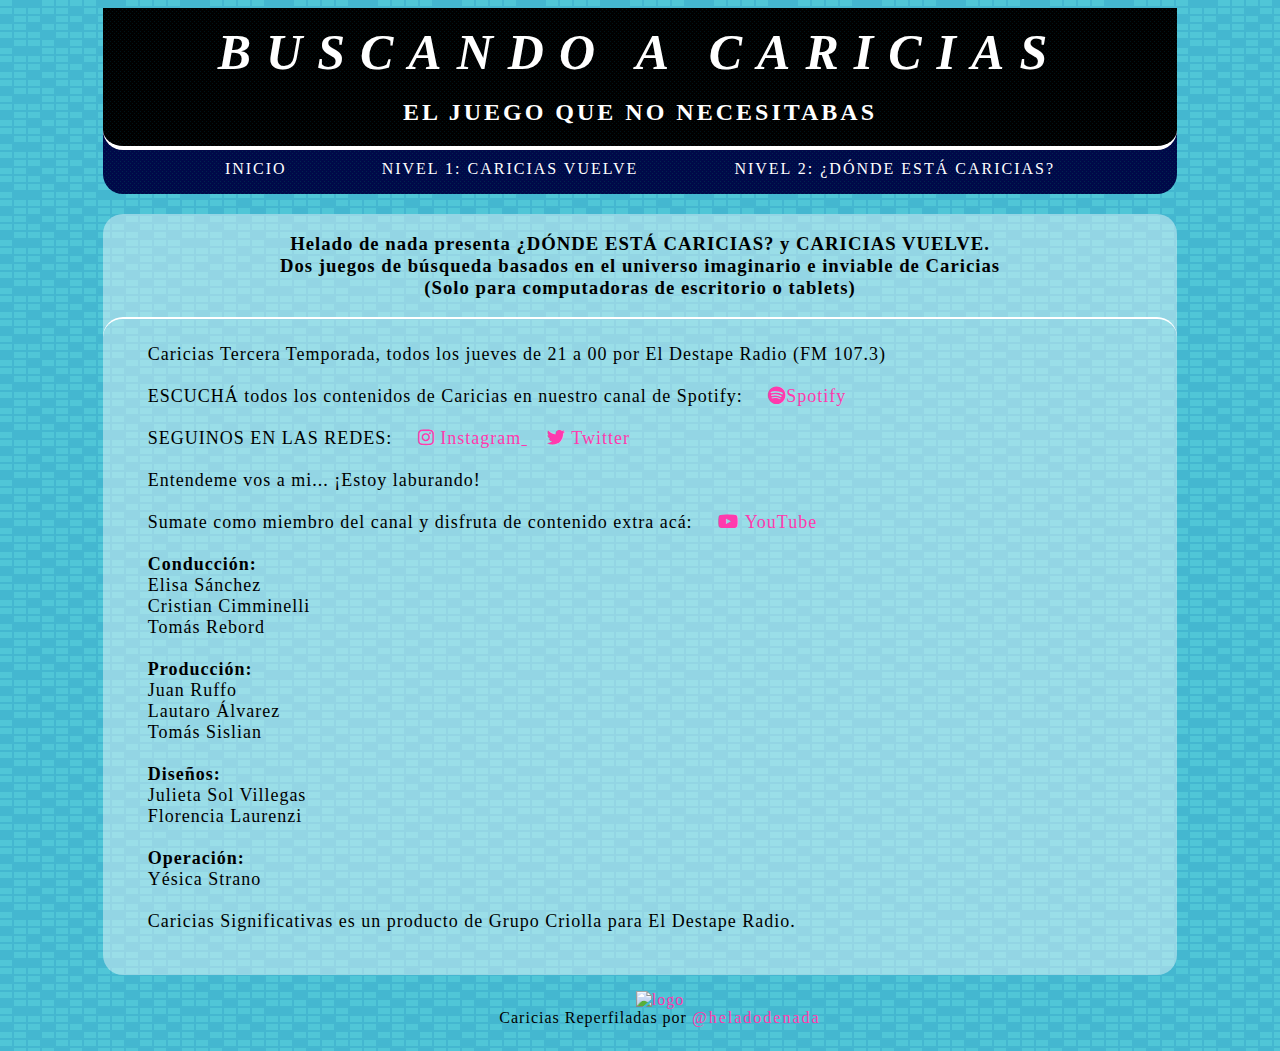
==== index.html @ 078cfa8f "Add files via upload" ====
<!DOCTYPE html>
<html lang="es">
<head>
    <meta charset="UTF-8">
    <meta http-equiv="X-UA-Compatible" content="IE=edge">
    <meta name="viewport" content="width=device-width, initial-scale=1.0">
    <title> BUSCANDO A CARICIAS </title>
    <link rel="stylesheet" href= "../normalize.css">
    <link rel="stylesheet" href= "styles.css">
    <link rel="stylesheet" href="https://cdnjs.cloudflare.com/ajax/libs/font-awesome/5.13.0/css/all.min.css">
</head>

<body>
<div class="top-container">
    <header class="header"> 
        <h1> BUSCANDO A CARICIAS </h1>
        <h2> EL JUEGO QUE NO NECESITABAS </h2>
    </header>

    <nav class="navigation">
        <div class="navigation__list">
            <ul class="navigation__list__ul">
                <li>INICIO</li>
                <li> <a href= "level1.html" target="_BLANK">NIVEL 1: CARICIAS VUELVE</a> </li>
                <li> <a href= "level2.html" target="_BLANK">NIVEL 2: ¿DÓNDE ESTÁ CARICIAS?</a> </li>
            </ul> 
        </div>
    </nav>
</div>
    <div class="text-container">
        <section class="text-container__section">
            <h3> Helado de nada presenta ¿DÓNDE ESTÁ CARICIAS? y CARICIAS VUELVE.<br>Dos juegos de búsqueda basados en el universo imaginario e inviable de Caricias<br>
            (Solo para computadoras de escritorio o tablets)</h3>
            
            <p> Caricias Tercera Temporada, todos los jueves de 21 a 00 por El Destape Radio (FM 107.3)
                <br>
                <br>  
                ESCUCHÁ todos los contenidos de Caricias en nuestro canal de Spotify:
                    <a href="https://open.spotify.com/show/1RO5z3LjUeidg4pdGvILzd?si=-vMTOZj_ROSmOBZ7aj45BQ&nd=1" target="_BLANK">
                        <i class="fab fa-spotify">Spotify</i> 
                    </a> 
                <br><br>
                SEGUINOS EN LAS REDES:
                    <a href="https://www.instagram.com/caricias_ok" target="_BLANK">
                        <i class="fab fa-instagram"> Instagram</i> 
                    </a>
                    <a href= "https://twitter.com/caricias_ok" target="_BLANK">
                        <i class="fab fa-twitter"> Twitter</i> 
                    </a> 
                <br><br>
                Entendeme vos a mi... ¡Estoy laburando! 
                <br><br>
                Sumate como miembro del canal y disfruta de contenido extra acá: 
                
                    <a href= "https://www.youtube.com/channel/UC3fP6tXe2Y789Ubm0VTFnvA"​ target="_BLANK">
                        <i class="fab fa-youtube"> YouTube</i> 
                    </a> 
                <br>
                <br>
                <b>Conducción:</b>
                <br>
                Elisa Sánchez
                <br>
                Cristian Cimminelli
                <br>
                Tomás Rebord
                <br><br>
                <b>Producción:</b>
                <br>
                Juan Ruffo
                <br>
                Lautaro Álvarez
                <br>
                Tomás Sislian
                <br><br>
                <b>Diseños:</b>
                <br>
                Julieta Sol Villegas
                <br>
                Florencia Laurenzi
                <br><br>
                <b>Operación:</b>
                <br>
                Yésica Strano
                <br>
                <br>
                Caricias Significativas es un producto de Grupo Criolla para El Destape Radio.
            </p>
        </section>
    </div>

    <footer class="flex-footer">
        <ul class="flex-footer__list">
            <li>
                <a href=https://helado-de-nada.flashcookie.com>
                    <img src="imagenes/logo transparente.png" alt="logo">
                </a>    
            </li>
            <li>
                Caricias Reperfiladas por <a href="https://www.instagram.com/heladodenada/​" target="_BLANK">@heladodenada</a>
            </li>
        </ul>
    </footer>

<script src="main.js"> </script>

</body>

</html>
---- styles.css ----
* {
    font-family: Impact;
    letter-spacing: 1px;
}

body {
    background-color: #44b7d0;
    background-image: url("data:image/svg+xml,%3Csvg width='84' height='48' viewBox='0 0 84 48' xmlns='http://www.w3.org/2000/svg'%3E%3Cpath d='M0 0h12v6H0V0zm28 8h12v6H28V8zm14-8h12v6H42V0zm14 0h12v6H56V0zm0 8h12v6H56V8zM42 8h12v6H42V8zm0 16h12v6H42v-6zm14-8h12v6H56v-6zm14 0h12v6H70v-6zm0-16h12v6H70V0zM28 32h12v6H28v-6zM14 16h12v6H14v-6zM0 24h12v6H0v-6zm0 8h12v6H0v-6zm14 0h12v6H14v-6zm14 8h12v6H28v-6zm-14 0h12v6H14v-6zm28 0h12v6H42v-6zm14-8h12v6H56v-6zm0-8h12v6H56v-6zm14 8h12v6H70v-6zm0 8h12v6H70v-6zM14 24h12v6H14v-6zm14-8h12v6H28v-6zM14 8h12v6H14V8zM0 8h12v6H0V8z' fill='%2361dbe1' fill-opacity='0.4' fill-rule='evenodd'/%3E%3C/svg%3E");
}


/* INDEX */

.top-container {
    color: rgb(255, 255, 255);
    display:flex;
    flex-wrap: wrap;
    justify-content:center;
}

.header {
    flex-basis: 85%;
    background-color: #000000;
    background-image: url("data:image/svg+xml,%3Csvg xmlns='http://www.w3.org/2000/svg' width='4' height='4' viewBox='0 0 4 4'%3E%3Cpath fill='%2300323a' fill-opacity='0.4' d='M1 3h1v1H1V3zm2-2h1v1H3V1z'%3E%3C/path%3E%3C/svg%3E");
    border-bottom-left-radius: 20px;
    border-bottom-right-radius: 20px;
    position: relative;
    z-index: 40;  
    border-bottom: 4px solid white;
}

.header h1 {
    text-align: center;
    letter-spacing: 15px;
    font-style: italic;
    font-size: 50px;
    margin-top: 15px;
    margin-bottom: 18px;
}

.header h2 {
    text-align: center;
    letter-spacing: 3px;
    font-family: 'Gill Sans MT';
    margin-top: 10px;
}

.navigation {
    flex-basis: 85%;
    background-color: #000949;
    background-image: url("data:image/svg+xml,%3Csvg xmlns='http://www.w3.org/2000/svg' width='4' height='4' viewBox='0 0 4 4'%3E%3Cpath fill='%23004e5a' fill-opacity='0.4' d='M1 3h1v1H1V3zm2-2h1v1H3V1z'%3E%3C/path%3E%3C/svg%3E");
    border-bottom-left-radius: 20px;
    border-bottom-right-radius: 20px;
    position: relative;
    z-index: 1;
    top: -20px;
}

.navigation__list {
    margin-top: 30px;
}

.navigation__list__ul {
    list-style-type: none;
    text-align: center;
    padding-left: 0px;
}

.navigation__list li, .navigation__list__levels li {
    display: inline;
    text-align: center;
    margin-left: 30px;
    margin-right: 30px;
    padding: 15px;  
    color: white;
    letter-spacing: 2px;
}  

.navigation__list a, .navigation__list__levels a{
    text-decoration: none;
    color: white;
    letter-spacing: 2px;
}

.navigation__list a:hover, .navigation__list__levels a:hover {
    border-bottom: 2px solid rgb(255, 58, 173);
    padding-bottom: 8px;
    color: rgb(255, 58, 173);
    transition: color .4s ease-in-out;
}

.text-container {   
    display: flex;
    flex-wrap: wrap;
    justify-content: center;
}

.text-container__section {
    background-color: rgba(255, 255, 255, 0.425);
    flex-basis: 85%;
    border-radius: 20px 20px ;
}

.text-container__section h3 {
    font-family: Gill Sans MT;
    text-align: center;
    padding: 0px 20px;
}

.text-container__section p {
    font-family: Gill Sans MT;
    font-size: large;
    padding: 25px 45px;
    border-top-left-radius: 20px;
    border-top-right-radius: 20px;
    border-top: 2px solid white;
}

.text-container__section p a {
    text-decoration-style: none;
    margin-left: 20px;
    color: inherit;
    color: rgb(255, 58, 173);
}

.text-container__section p a:hover {
    border-bottom: 2px solid rgb(255, 58, 173);
}

.flex-footer {
    display: flex;
    flex-wrap: wrap;
    justify-content: center;
}

.flex-footer__list {
    flex-basis: 85%;
    list-style-type: none;
}

.flex-footer__list li {
    text-align: center;
}

.flex-footer__list a {
    letter-spacing: 2px;
    color: inherit;
    text-decoration: none;
    color: rgb(255, 58, 173);
}

.flex-footer__list :nth-child(2) a:hover {
    border-bottom: 2px solid rgb(255, 58, 173);
}
.flex-footer__list img {
    height: 100px;
    width: 100px;
}

.flex-footer__list :first-child img:hover {
    filter: drop-shadow(4px 4px 4px rgb(255, 58, 173));
}

/* LEVEL 1 */

.navigation-levels {
    display: flex;
    justify-content: center;
    background-color: #000949;
    background-image: url("data:image/svg+xml,%3Csvg xmlns='http://www.w3.org/2000/svg' width='4' height='4' viewBox='0 0 4 4'%3E%3Cpath fill='%23004e5a' fill-opacity='0.4' d='M1 3h1v1H1V3zm2-2h1v1H3V1z'%3E%3C/path%3E%3C/svg%3E");
}

.level-container {
    display: flex;
    flex-wrap: wrap;
    justify-content: center;
}

.level-container__all {
    text-align: center;
    background-color: rgba(255, 255, 255, 0.425);
    border-radius: 20px 20px;
    padding: 20px 20px;
    margin-top: 20px;
}

.level-container__all img{
    cursor: pointer;
    border: 3px solid rgb(255, 58, 173)
}

.level-container__all h2 {
    letter-spacing: 2px;
}

.level-container__all i{
    color:rgb(255, 58, 173);
}

.level-container__all i:hover{
    cursor: pointer;
}

.aside {
    background-color: rgba(255, 58, 173, 0.89);
    border-top-right-radius: 20px;
    border-bottom-right-radius: 20px;
    padding: 15px;
    position:absolute;
    top: 280px;
    left: -400px;
    transition: left .3s linear;
}

.aside i {
    display: block;
    text-align: end;
    cursor: pointer;
    font-size: larger;
}

.aside__list {
    font-size: larger;
}

.showList {
    left: 0;
    transition: left .3s linear;
}

.itemFound {
    text-decoration: 2px line-through;
}

.itemFoundSignStyles {
    background-color: rgba(173, 30, 255, 0.795);
    position: absolute;
    font-size: 25px;
    padding: 15px;
    border-radius: 25px;
    top:50%;
    left:30%; 
}

.play {
    text-align: center;
    line-height:350px;
    color: white;
    position:absolute;
    height: 350px;
    width: 1006px;
    font-size: 150px;
    background-color:rgba(255, 58, 173, 0.712);
    top:-1000px;
}

.play i {
    color: white;
    font-size: 60px;
}

.play i:hover {
    color:rgb(0, 0, 0)
}

.win {
    top:40%;
    transition: top .5s ease-out;    
    
}
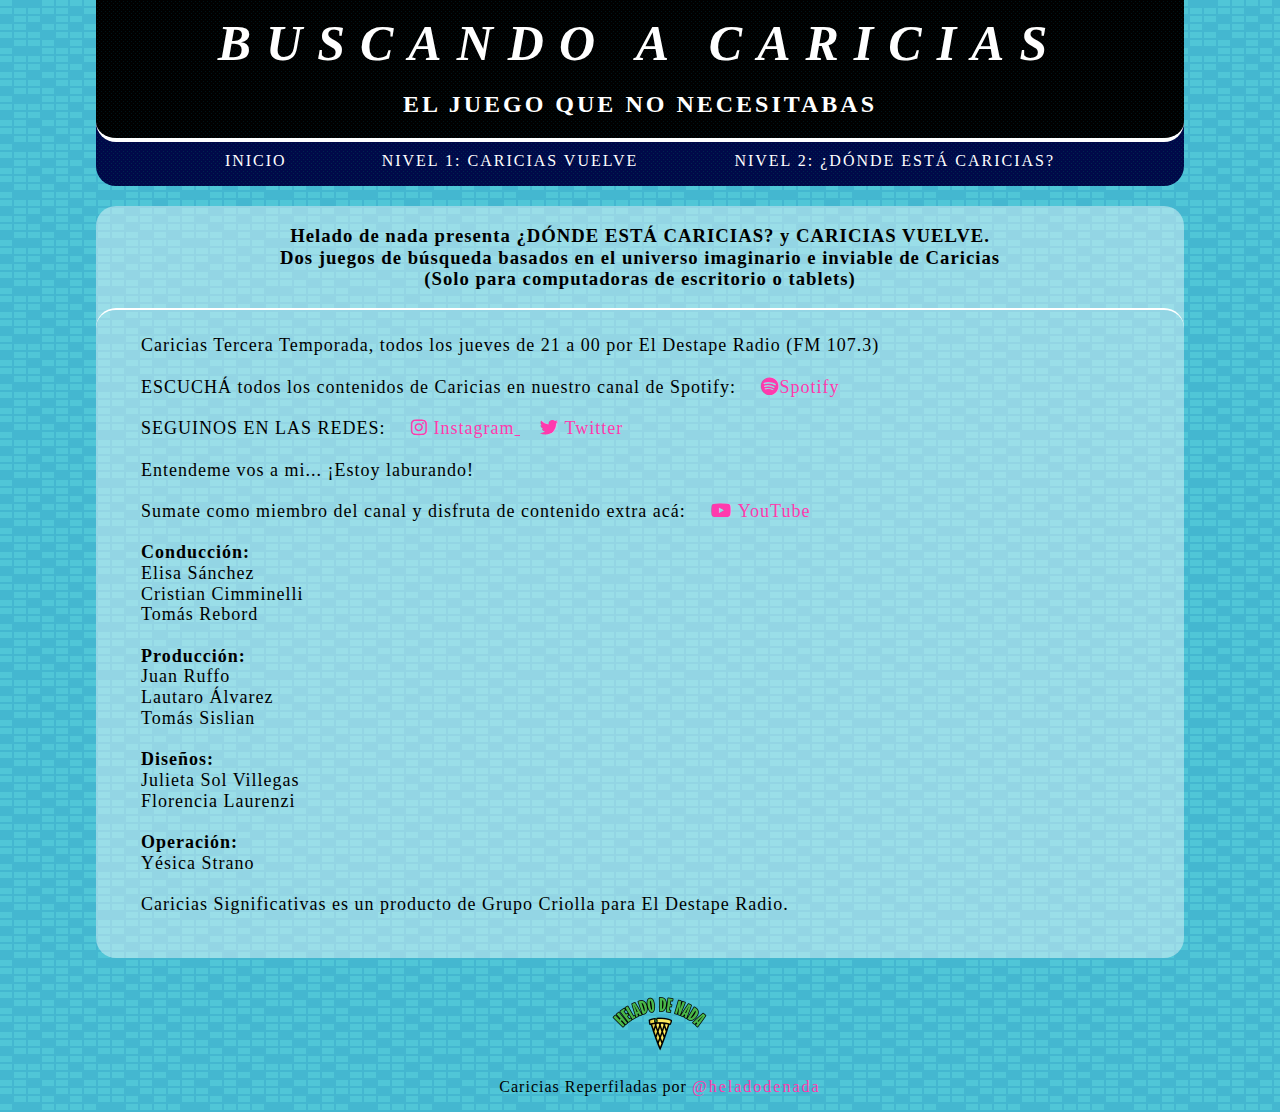
==== commit d222b1f6: "Update index.html" ====
--- a/index.html
+++ b/index.html
@@ -93,7 +93,7 @@
         <ul class="flex-footer__list">
             <li>
                 <a href=https://helado-de-nada.flashcookie.com>
-                    <img src="imagenes/logo transparente.png" alt="logo">
+                    <img src="logo transparente.png" alt="logo">
                 </a>    
             </li>
             <li>
@@ -106,4 +106,4 @@
 
 </body>
 
-</html>+</html>
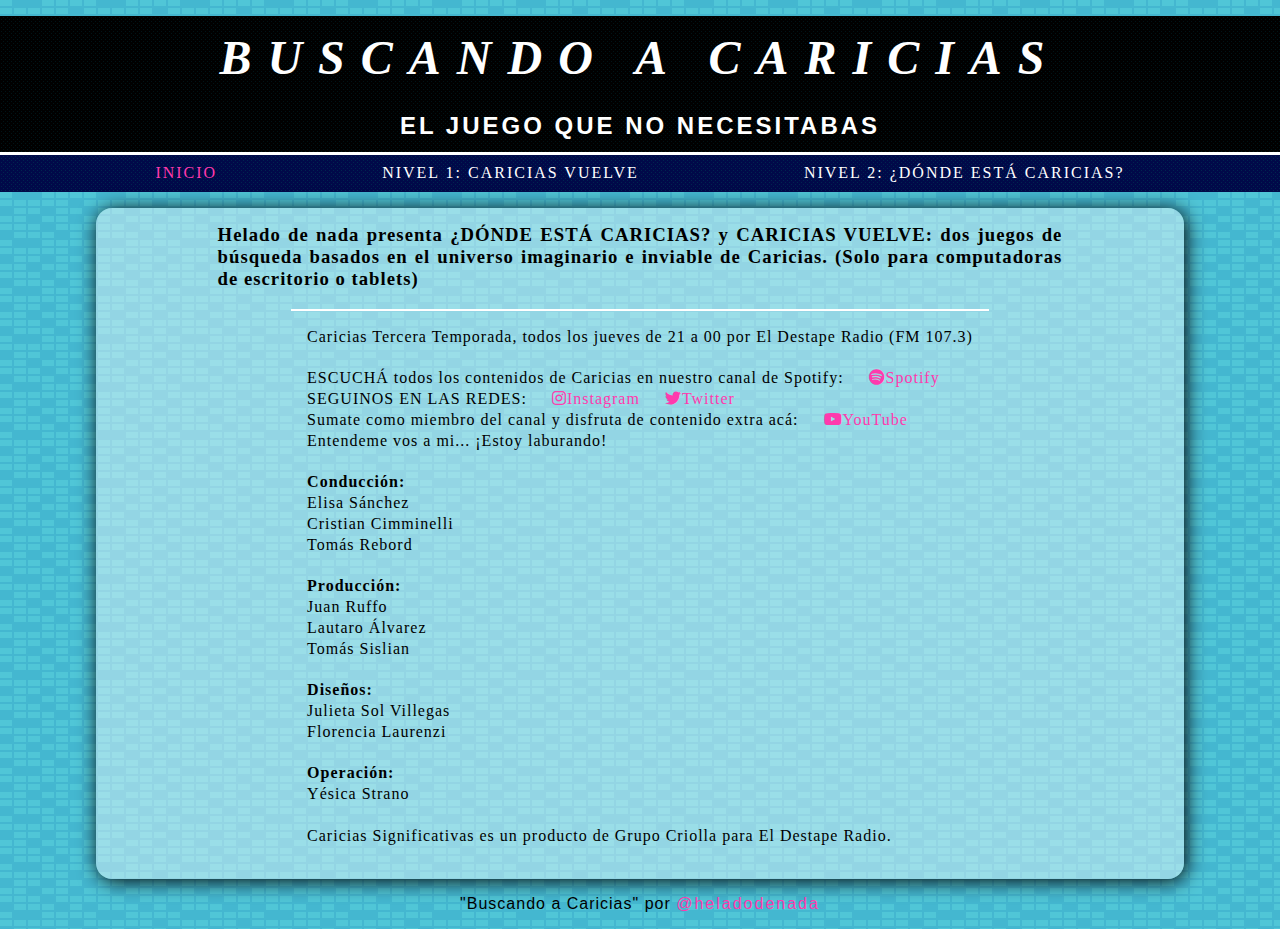
==== commit 0f99d2fb: "Segunda versión con revisión de código js" ====
--- a/index.html
+++ b/index.html
@@ -5,105 +5,84 @@
     <meta http-equiv="X-UA-Compatible" content="IE=edge">
     <meta name="viewport" content="width=device-width, initial-scale=1.0">
     <title> BUSCANDO A CARICIAS </title>
-    <link rel="stylesheet" href= "../normalize.css">
+    <link rel="icon" href="favicon.png">
     <link rel="stylesheet" href= "styles.css">
     <link rel="stylesheet" href="https://cdnjs.cloudflare.com/ajax/libs/font-awesome/5.13.0/css/all.min.css">
 </head>
 
 <body>
-<div class="top-container">
     <header class="header"> 
-        <h1> BUSCANDO A CARICIAS </h1>
-        <h2> EL JUEGO QUE NO NECESITABAS </h2>
+        <h1 class="header-title"> BUSCANDO A CARICIAS </h1>
+        <h2 class="header-subtitle"> EL JUEGO QUE NO NECESITABAS </h2>
     </header>
+    
+    <nav class="nav-menu">
+        <a href= "index.html" class="nav-menu-item" id="home">INICIO</a> 
+        <a href= "level1.html" target="_BLANK" class="nav-menu-item" id="levelOne">NIVEL 1: CARICIAS VUELVE</a> 
+        <a href= "level2.html" target="_BLANK" class="nav-menu-item" id="levelTwo">NIVEL 2: ¿DÓNDE ESTÁ CARICIAS?</a> 
+    </nav>
+        
+    <section class="info-section">
+        <h3 class="info-section-title"> Helado de nada presenta ¿DÓNDE ESTÁ CARICIAS? y CARICIAS VUELVE: dos juegos de búsqueda basados en el universo imaginario e inviable de Caricias.
+        (Solo para computadoras de escritorio o tablets)</h3>
+        <p class="info-section-text"> Caricias Tercera Temporada, todos los jueves de 21 a 00 por El Destape Radio (FM 107.3)
+            <br><br>
+            ESCUCHÁ todos los contenidos de Caricias en nuestro canal de Spotify:
+            <a href="https://open.spotify.com/show/1RO5z3LjUeidg4pdGvILzd?si=-vMTOZj_ROSmOBZ7aj45BQ&nd=1" target="_BLANK">
+                <i class="fab fa-spotify"></i>Spotify 
+            </a> 
+            <br>
+            SEGUINOS EN LAS REDES:
+            <a href="https://www.instagram.com/caricias_ok" target="_BLANK">
+                <i class="fab fa-instagram"></i>Instagram 
+            </a>
+            <a href= "https://twitter.com/caricias_ok" target="_BLANK">
+                <i class="fab fa-twitter"></i>Twitter 
+            </a> 
+            <br>
+            Sumate como miembro del canal y disfruta de contenido extra acá: 
+            <a href= "https://www.youtube.com/channel/UC3fP6tXe2Y789Ubm0VTFnvA"​ target="_BLANK">
+                <i class="fab fa-youtube"></i>YouTube 
+            </a> 
+            <br>
+            Entendeme vos a mi... ¡Estoy laburando! 
+            <br><br>
+            <b>Conducción:</b>
+            <br>
+            Elisa Sánchez
+            <br>
+            Cristian Cimminelli
+            <br>
+            Tomás Rebord
+            <br><br>
+            <b>Producción:</b>
+            <br>
+            Juan Ruffo
+            <br>
+            Lautaro Álvarez
+            <br>
+            Tomás Sislian
+            <br><br>
+            <b>Diseños:</b>
+            <br>
+            Julieta Sol Villegas
+            <br>
+            Florencia Laurenzi
+            <br><br>
+            <b>Operación:</b>
+            <br>
+            Yésica Strano
+            <br><br>
+            Caricias Significativas es un producto de Grupo Criolla para El Destape Radio.
+        </p>
+    </section>
 
-    <nav class="navigation">
-        <div class="navigation__list">
-            <ul class="navigation__list__ul">
-                <li>INICIO</li>
-                <li> <a href= "level1.html" target="_BLANK">NIVEL 1: CARICIAS VUELVE</a> </li>
-                <li> <a href= "level2.html" target="_BLANK">NIVEL 2: ¿DÓNDE ESTÁ CARICIAS?</a> </li>
-            </ul> 
-        </div>
-    </nav>
-</div>
-    <div class="text-container">
-        <section class="text-container__section">
-            <h3> Helado de nada presenta ¿DÓNDE ESTÁ CARICIAS? y CARICIAS VUELVE.<br>Dos juegos de búsqueda basados en el universo imaginario e inviable de Caricias<br>
-            (Solo para computadoras de escritorio o tablets)</h3>
-            
-            <p> Caricias Tercera Temporada, todos los jueves de 21 a 00 por El Destape Radio (FM 107.3)
-                <br>
-                <br>  
-                ESCUCHÁ todos los contenidos de Caricias en nuestro canal de Spotify:
-                    <a href="https://open.spotify.com/show/1RO5z3LjUeidg4pdGvILzd?si=-vMTOZj_ROSmOBZ7aj45BQ&nd=1" target="_BLANK">
-                        <i class="fab fa-spotify">Spotify</i> 
-                    </a> 
-                <br><br>
-                SEGUINOS EN LAS REDES:
-                    <a href="https://www.instagram.com/caricias_ok" target="_BLANK">
-                        <i class="fab fa-instagram"> Instagram</i> 
-                    </a>
-                    <a href= "https://twitter.com/caricias_ok" target="_BLANK">
-                        <i class="fab fa-twitter"> Twitter</i> 
-                    </a> 
-                <br><br>
-                Entendeme vos a mi... ¡Estoy laburando! 
-                <br><br>
-                Sumate como miembro del canal y disfruta de contenido extra acá: 
-                
-                    <a href= "https://www.youtube.com/channel/UC3fP6tXe2Y789Ubm0VTFnvA"​ target="_BLANK">
-                        <i class="fab fa-youtube"> YouTube</i> 
-                    </a> 
-                <br>
-                <br>
-                <b>Conducción:</b>
-                <br>
-                Elisa Sánchez
-                <br>
-                Cristian Cimminelli
-                <br>
-                Tomás Rebord
-                <br><br>
-                <b>Producción:</b>
-                <br>
-                Juan Ruffo
-                <br>
-                Lautaro Álvarez
-                <br>
-                Tomás Sislian
-                <br><br>
-                <b>Diseños:</b>
-                <br>
-                Julieta Sol Villegas
-                <br>
-                Florencia Laurenzi
-                <br><br>
-                <b>Operación:</b>
-                <br>
-                Yésica Strano
-                <br>
-                <br>
-                Caricias Significativas es un producto de Grupo Criolla para El Destape Radio.
-            </p>
-        </section>
-    </div>
-
-    <footer class="flex-footer">
-        <ul class="flex-footer__list">
-            <li>
-                <a href=https://helado-de-nada.flashcookie.com>
-                    <img src="logo transparente.png" alt="logo">
-                </a>    
-            </li>
-            <li>
-                Caricias Reperfiladas por <a href="https://www.instagram.com/heladodenada/​" target="_BLANK">@heladodenada</a>
-            </li>
-        </ul>
+    <footer class="flex-footer">    
+        <p>"Buscando a Caricias" por <a href="https://www.instagram.com/heladodenada/​" target="_BLANK">@heladodenada</a>
+        </p>
     </footer>
-
-<script src="main.js"> </script>
-
+    
+    <script type="module" src="main.js"> </script>
 </body>
 
 </html>
--- a/styles.css
+++ b/styles.css
@@ -1,226 +1,200 @@
-* {
-    font-family: Impact;
+*,
+*::after,
+*::before {
+    box-sizing: border-box;
+    margin: 0;
+    padding: 0;
+}
+
+body {
+    font-family: 'Gill Sans MT', sans-serif;
     letter-spacing: 1px;
-}
-
-body {
     background-color: #44b7d0;
     background-image: url("data:image/svg+xml,%3Csvg width='84' height='48' viewBox='0 0 84 48' xmlns='http://www.w3.org/2000/svg'%3E%3Cpath d='M0 0h12v6H0V0zm28 8h12v6H28V8zm14-8h12v6H42V0zm14 0h12v6H56V0zm0 8h12v6H56V8zM42 8h12v6H42V8zm0 16h12v6H42v-6zm14-8h12v6H56v-6zm14 0h12v6H70v-6zm0-16h12v6H70V0zM28 32h12v6H28v-6zM14 16h12v6H14v-6zM0 24h12v6H0v-6zm0 8h12v6H0v-6zm14 0h12v6H14v-6zm14 8h12v6H28v-6zm-14 0h12v6H14v-6zm28 0h12v6H42v-6zm14-8h12v6H56v-6zm0-8h12v6H56v-6zm14 8h12v6H70v-6zm0 8h12v6H70v-6zM14 24h12v6H14v-6zm14-8h12v6H28v-6zM14 8h12v6H14V8zM0 8h12v6H0V8z' fill='%2361dbe1' fill-opacity='0.4' fill-rule='evenodd'/%3E%3C/svg%3E");
 }
 
 
-/* INDEX */
-
-.top-container {
-    color: rgb(255, 255, 255);
-    display:flex;
-    flex-wrap: wrap;
-    justify-content:center;
-}
-
+/*? INDEX */
+
+/* HEADER */
 .header {
-    flex-basis: 85%;
+    margin-top: 1rem;
+    border-bottom: .2rem solid white;
     background-color: #000000;
     background-image: url("data:image/svg+xml,%3Csvg xmlns='http://www.w3.org/2000/svg' width='4' height='4' viewBox='0 0 4 4'%3E%3Cpath fill='%2300323a' fill-opacity='0.4' d='M1 3h1v1H1V3zm2-2h1v1H3V1z'%3E%3C/path%3E%3C/svg%3E");
-    border-bottom-left-radius: 20px;
-    border-bottom-right-radius: 20px;
-    position: relative;
-    z-index: 40;  
-    border-bottom: 4px solid white;
-}
-
-.header h1 {
-    text-align: center;
-    letter-spacing: 15px;
+}
+
+.header-title {
+    padding: .3em;
+    color: rgb(255, 255, 255);
+    text-align: center;
+    letter-spacing: 1rem;
     font-style: italic;
-    font-size: 50px;
-    margin-top: 15px;
-    margin-bottom: 18px;
-}
-
-.header h2 {
+    font-size: 3rem;
+    font-family: Impact;
+}
+
+.header-subtitle {
+    padding: .5em;
+    color: rgb(255, 255, 255);
     text-align: center;
     letter-spacing: 3px;
-    font-family: 'Gill Sans MT';
-    margin-top: 10px;
-}
-
-.navigation {
-    flex-basis: 85%;
+}
+
+/* NAVIGATION MENU */
+.nav-menu {
+    display: flex;
+    justify-content: space-evenly;
     background-color: #000949;
     background-image: url("data:image/svg+xml,%3Csvg xmlns='http://www.w3.org/2000/svg' width='4' height='4' viewBox='0 0 4 4'%3E%3Cpath fill='%23004e5a' fill-opacity='0.4' d='M1 3h1v1H1V3zm2-2h1v1H3V1z'%3E%3C/path%3E%3C/svg%3E");
-    border-bottom-left-radius: 20px;
-    border-bottom-right-radius: 20px;
-    position: relative;
-    z-index: 1;
-    top: -20px;
-}
-
-.navigation__list {
-    margin-top: 30px;
-}
-
-.navigation__list__ul {
-    list-style-type: none;
-    text-align: center;
-    padding-left: 0px;
-}
-
-.navigation__list li, .navigation__list__levels li {
-    display: inline;
-    text-align: center;
-    margin-left: 30px;
-    margin-right: 30px;
-    padding: 15px;  
+}
+
+.nav-menu-item {
+    padding: .6em;
+    text-align: center;
     color: white;
     letter-spacing: 2px;
-}  
-
-.navigation__list a, .navigation__list__levels a{
     text-decoration: none;
-    color: white;
-    letter-spacing: 2px;
-}
-
-.navigation__list a:hover, .navigation__list__levels a:hover {
-    border-bottom: 2px solid rgb(255, 58, 173);
-    padding-bottom: 8px;
-    color: rgb(255, 58, 173);
-    transition: color .4s ease-in-out;
-}
-
-.text-container {   
+    font-family: Impact;
+}
+
+.nav-menu-item:hover {
+    color: rgb(255, 58, 173);
+    transition: color .3s ease-in-out;
+}
+
+.nav-item-selected {
+    color: rgb(255, 58, 173);
+}
+
+/* INFORMATION SECTION */
+.info-section {   
     display: flex;
     flex-wrap: wrap;
     justify-content: center;
-}
-
-.text-container__section {
+    width: 85%;
+    padding: 1em;
+    margin: 1rem auto;
+    border-radius: 1rem ;
+    box-shadow: 2px 2px 20px;
     background-color: rgba(255, 255, 255, 0.425);
-    flex-basis: 85%;
-    border-radius: 20px 20px ;
-}
-
-.text-container__section h3 {
+}
+
+.info-section-title {
+    margin-bottom: 1em;
+    flex-basis: 80%;
+    text-align: justify;
     font-family: Gill Sans MT;
-    text-align: center;
-    padding: 0px 20px;
-}
-
-.text-container__section p {
+}
+
+.info-section-text {
+    padding: 1em;
+    border-top: 2px solid white;
     font-family: Gill Sans MT;
-    font-size: large;
-    padding: 25px 45px;
-    border-top-left-radius: 20px;
-    border-top-right-radius: 20px;
-    border-top: 2px solid white;
-}
-
-.text-container__section p a {
-    text-decoration-style: none;
+    line-height: 1.3em;
+}
+
+.info-section-text a {
     margin-left: 20px;
-    color: inherit;
-    color: rgb(255, 58, 173);
-}
-
-.text-container__section p a:hover {
+    text-decoration: none;
+    color: rgb(255, 58, 173);
+}
+
+.info-section-text a:hover {
     border-bottom: 2px solid rgb(255, 58, 173);
 }
 
+/* FOOTER */
 .flex-footer {
     display: flex;
-    flex-wrap: wrap;
     justify-content: center;
-}
-
-.flex-footer__list {
-    flex-basis: 85%;
-    list-style-type: none;
-}
-
-.flex-footer__list li {
-    text-align: center;
-}
-
-.flex-footer__list a {
+    margin-bottom: 1rem;
+}
+
+.flex-footer a {
     letter-spacing: 2px;
-    color: inherit;
     text-decoration: none;
     color: rgb(255, 58, 173);
 }
 
-.flex-footer__list :nth-child(2) a:hover {
+.flex-footer a:hover {
     border-bottom: 2px solid rgb(255, 58, 173);
 }
-.flex-footer__list img {
-    height: 100px;
-    width: 100px;
-}
-
-.flex-footer__list :first-child img:hover {
-    filter: drop-shadow(4px 4px 4px rgb(255, 58, 173));
-}
-
-/* LEVEL 1 */
-
-.navigation-levels {
-    display: flex;
+
+
+/*? LEVELS */
+
+/* GAME */
+.level-container {
+    display: flex;
+    flex-direction: column;
     justify-content: center;
-    background-color: #000949;
-    background-image: url("data:image/svg+xml,%3Csvg xmlns='http://www.w3.org/2000/svg' width='4' height='4' viewBox='0 0 4 4'%3E%3Cpath fill='%23004e5a' fill-opacity='0.4' d='M1 3h1v1H1V3zm2-2h1v1H3V1z'%3E%3C/path%3E%3C/svg%3E");
-}
-
-.level-container {
-    display: flex;
-    flex-wrap: wrap;
-    justify-content: center;
-}
-
-.level-container__all {
+    width: 1040px;
+    padding: 1.25rem;
+    margin: 1.25rem auto;
+    box-shadow: 2px 2px 20px;
+    border-radius: 1rem;
     text-align: center;
     background-color: rgba(255, 255, 255, 0.425);
-    border-radius: 20px 20px;
-    padding: 20px 20px;
-    margin-top: 20px;
-}
-
-.level-container__all img{
-    cursor: pointer;
-    border: 3px solid rgb(255, 58, 173)
-}
-
-.level-container__all h2 {
-    letter-spacing: 2px;
-}
-
-.level-container__all i{
+}
+
+.image1 {
+    width: 1000px;
+    height: 660px;
+    border: 3px solid rgb(255, 58, 173);
+    cursor: pointer;
+}
+
+.image2 {
+    width: 1000px;
+    height: 694px;
+    border: 3px solid rgb(255, 58, 173);
+    cursor: pointer;
+}
+
+.level-story {
+    padding: 1em;
+}
+
+.open-list-button {
+    padding: .5em;
+}
+.open-list-button i {
+    margin-right: .5em;
     color:rgb(255, 58, 173);
-}
-
-.level-container__all i:hover{
-    cursor: pointer;
-}
-
-.aside {
+    cursor: pointer;
+}
+
+.open-list-button i:hover {
+    color: #fff;
+}
+
+/* CHARACTERS LIST */
+.char-list-container {
+    position: absolute;
+    top: 17.5rem;
+    left: -25rem;
+    padding: 1em;
+    border-top-right-radius: 1rem;
+    border-bottom-right-radius: 1rem;
     background-color: rgba(255, 58, 173, 0.89);
-    border-top-right-radius: 20px;
-    border-bottom-right-radius: 20px;
-    padding: 15px;
-    position:absolute;
-    top: 280px;
-    left: -400px;
     transition: left .3s linear;
 }
 
-.aside i {
+.char-list-container i {
     display: block;
     text-align: end;
-    cursor: pointer;
-    font-size: larger;
-}
-
-.aside__list {
-    font-size: larger;
+    font-size: 2rem;
+    cursor: pointer;
+}
+
+.char-list-container i:hover {
+    color: #fff;
+}
+
+.char-list {
+    padding: 1.2em;
+    font-size: 1.2rem;
 }
 
 .showList {
@@ -232,39 +206,39 @@
     text-decoration: 2px line-through;
 }
 
+/* SIGNS */
 .itemFoundSignStyles {
+    position: absolute;
+    top: 50%;
+    left: 30%; 
+    padding: .6em;
+    border-radius: 1em;
+    font-size: 1.8rem;
     background-color: rgba(173, 30, 255, 0.795);
-    position: absolute;
-    font-size: 25px;
-    padding: 15px;
-    border-radius: 25px;
-    top:50%;
-    left:30%; 
-}
-
-.play {
-    text-align: center;
-    line-height:350px;
+}
+
+.win-sign {
+    position:absolute;
+    top: -1000px;
+    width: 1000px;
+    height: 350px;
+    font-size: 9rem;
+    line-height: 21rem;
+    text-align: center;
+    color: #fff;
+    background-color:rgba(255, 58, 173, 0.712);
+}
+
+.win-sign i {
     color: white;
-    position:absolute;
-    height: 350px;
-    width: 1006px;
-    font-size: 150px;
-    background-color:rgba(255, 58, 173, 0.712);
-    top:-1000px;
-}
-
-.play i {
-    color: white;
-    font-size: 60px;
-}
-
-.play i:hover {
-    color:rgb(0, 0, 0)
+    font-size: 3.75rem;
+}
+
+.win-sign i:hover {
+    color: rgb(0, 0, 0)
 }
 
 .win {
-    top:40%;
+    top: 40%;
     transition: top .5s ease-out;    
-    
 }